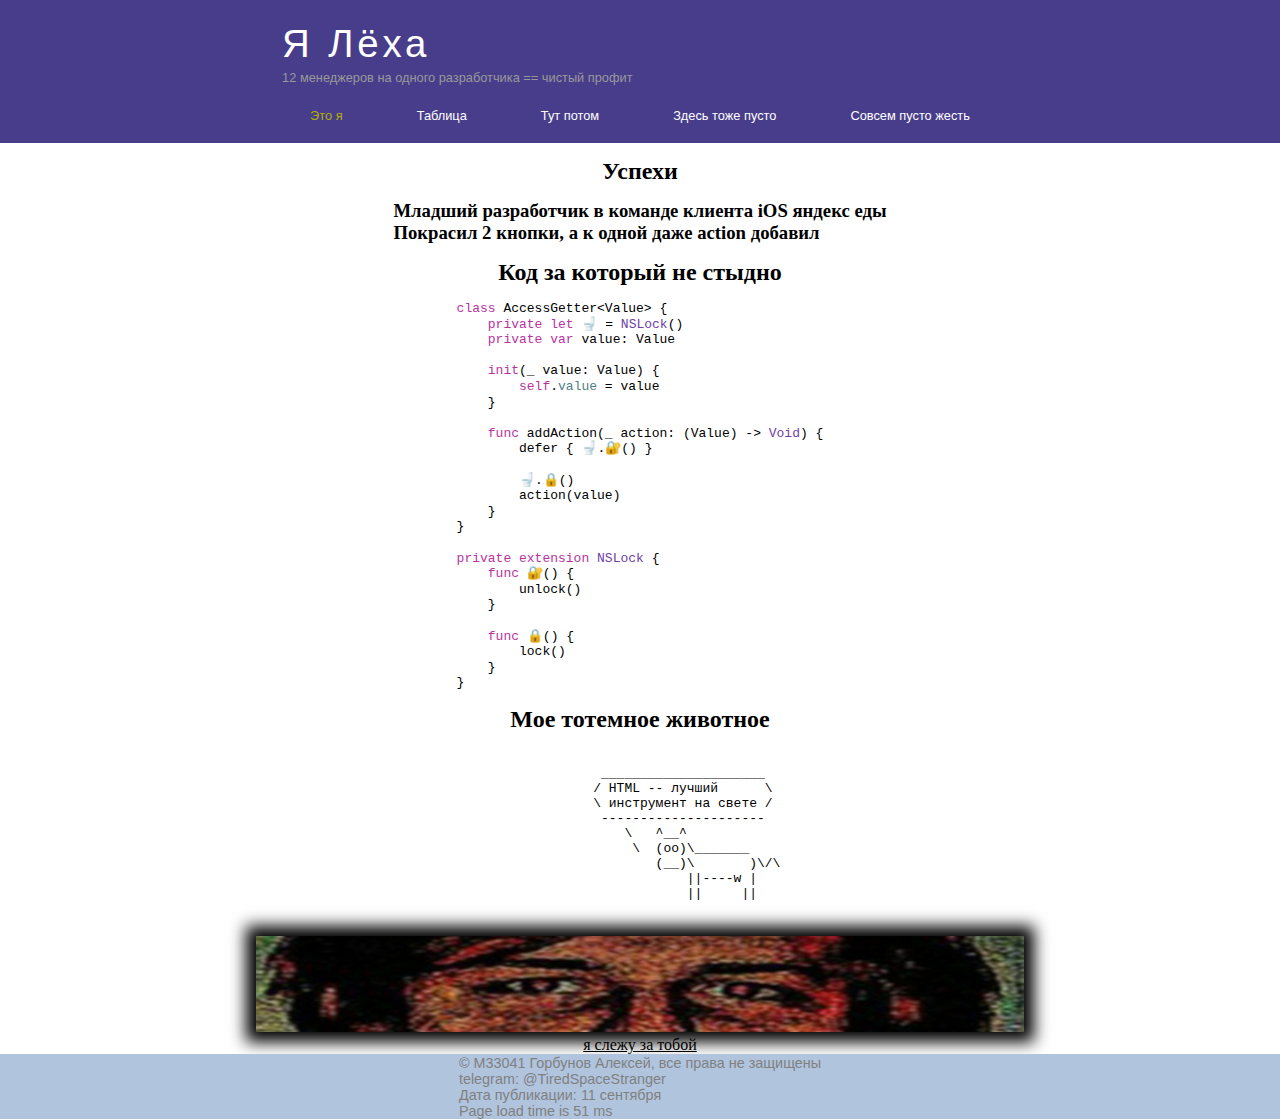
==== index.html @ ac3ec805 "таблица" ====
<!DOCTYPE html>
<html lang="ru">

<head>
    <meta charset="UTF-8">
    <meta name="viewport" content="width=device-width, initial-scale=1.0">
    <meta http-equiv="X-UA-Compatible" content="ie=edge">
    <title>Лёха</title>
    <meta name="descriprion" content="Это про меня страница смотрите">
    <meta name="keywords" content="Лёха, Горбунов, Алексей, M33041, код, успехи, олень, поставьте, сто, баллов">
    <link rel="stylesheet" href="Lab1/assets/css/menubar.css">
    <link rel="stylesheet" href="Lab1/assets/css/mainstyle.css">
    <script src="https://ajax.googleapis.com/ajax/libs/jquery/2.2.0/jquery.min.js"></script>
    <script src="Lab2\assets\scripts\script.js"></script>
</head>

<body onload="start(document.forms[0])" onunload="cleartids()">

    <header>
        <div class="logo_text">
            <h1><a href="#">Я Лёха</a></h1>
            <h2><sup>12 менеджеров на одного разработчика == чистый профит</sup></h2>
        </div>

        <ul class="menu">
            <li id="li1"><a type="menuPoint" name="index" href="index.html">Это я</a></li>
            <li id="li2"><a type="menuPoint" name="content2" href="Lab2/content2.html">Таблица</a></li>
            <li id="li3"><a type="menuPoint" href="#">Тут потом</a></li>
            <li id="li4"><a type="menuPoint" href="#">Здесь тоже пусто</a></li>
            <li id="li5"><a type="menuPoint" href="#">Совсем пусто жесть</a></li>
        </ul>

    </header>

    <div class="wrapper">

        <aside>
            Это пространство я<br>
            когда-нибудь реализую
        </aside>


        <div class="main">

            <h2>Успехи</h2>

            <div class="success">
                <h3>
                    <ul>
                        <li>
                            <p>Младший разработчик в команде клиента iOS яндекс еды</p>
                        </li>
                        <li>
                            <p>Покрасил 2 кнопки, а к одной даже action добавил</p>
                        </li>
                    </ul>
                </h3>
            </div>

            <h2>Код за который не стыдно</h2>
            
            <pre class="swift" style="font-family:monospace;"><ol><li style="font-weight: normal; vertical-align:top;"><div style="font: normal normal 1em/1.2em monospace; margin:0; padding:0; background:none; vertical-align:top;"><span style="color: #B833A1;">class</span> AccessGetter<span style="color: black;">&lt;</span>Value<span style="color: black;">&gt;</span> <span style="color: black;">&#123;</span></div></li><li style="font-weight: normal; vertical-align:top;"><div style="font: normal normal 1em/1.2em monospace; margin:0; padding:0; background:none; vertical-align:top;">    <span style="color: #B833A1;">private</span> <span style="color: #B833A1;">let</span> 🚽 = <span style="color: #6F41A7;">NSLock</span><span style="color: black;">&#40;</span><span style="color: black;">&#41;</span></div></li><li style="font-weight: normal; vertical-align:top;"><div style="font: normal normal 1em/1.2em monospace; margin:0; padding:0; background:none; vertical-align:top;">    <span style="color: #B833A1;">private</span> <span style="color: #B833A1;">var</span> value<span style="color: black;">:</span> Value</div></li><li style="font-weight: normal; vertical-align:top;"><div style="font: normal normal 1em/1.2em monospace; margin:0; padding:0; background:none; vertical-align:top;">&nbsp;</div></li><li style="font-weight: bold; vertical-align:top;"><div style="font: normal normal 1em/1.2em monospace; margin:0; padding:0; background:none; vertical-align:top;">    <span style="color: #B833A1;">init</span><span style="color: black;">&#40;</span>_ value<span style="color: black;">:</span> Value<span style="color: black;">&#41;</span> <span style="color: black;">&#123;</span></div></li><li style="font-weight: normal; vertical-align:top;"><div style="font: normal normal 1em/1.2em monospace; margin:0; padding:0; background:none; vertical-align:top;">        <span style="color: #B833A1;">self</span>.<span style="color: #508187;">value</span> = value</div></li><li style="font-weight: normal; vertical-align:top;"><div style="font: normal normal 1em/1.2em monospace; margin:0; padding:0; background:none; vertical-align:top;">    <span style="color: black;">&#125;</span></div></li><li style="font-weight: normal; vertical-align:top;"><div style="font: normal normal 1em/1.2em monospace; margin:0; padding:0; background:none; vertical-align:top;">&nbsp;</div></li><li style="font-weight: normal; vertical-align:top;"><div style="font: normal normal 1em/1.2em monospace; margin:0; padding:0; background:none; vertical-align:top;">    <span style="color: #B833A1;">func</span> addAction<span style="color: black;">&#40;</span>_ action<span style="color: black;">:</span> <span style="color: black;">&#40;</span>Value<span style="color: black;">&#41;</span> <span style="color: black;">-&gt;</span> <span style="color: #6F41A7;">Void</span><span style="color: black;">&#41;</span> <span style="color: black;">&#123;</span></div></li><li style="font-weight: bold; vertical-align:top;"><div style="font: normal normal 1em/1.2em monospace; margin:0; padding:0; background:none; vertical-align:top;">        defer <span style="color: black;">&#123;</span> 🚽.🔐<span style="color: black;">&#40;</span><span style="color: black;">&#41;</span> <span style="color: black;">&#125;</span></div></li><li style="font-weight: normal; vertical-align:top;"><div style="font: normal normal 1em/1.2em monospace; margin:0; padding:0; background:none; vertical-align:top;">&nbsp;</div></li><li style="font-weight: normal; vertical-align:top;"><div style="font: normal normal 1em/1.2em monospace; margin:0; padding:0; background:none; vertical-align:top;">        🚽.🔒<span style="color: black;">&#40;</span><span style="color: black;">&#41;</span></div></li><li style="font-weight: normal; vertical-align:top;"><div style="font: normal normal 1em/1.2em monospace; margin:0; padding:0; background:none; vertical-align:top;">        action<span style="color: black;">&#40;</span>value<span style="color: black;">&#41;</span></div></li><li style="font-weight: normal; vertical-align:top;"><div style="font: normal normal 1em/1.2em monospace; margin:0; padding:0; background:none; vertical-align:top;">    <span style="color: black;">&#125;</span></div></li><li style="font-weight: bold; vertical-align:top;"><div style="font: normal normal 1em/1.2em monospace; margin:0; padding:0; background:none; vertical-align:top;"><span style="color: black;">&#125;</span></div></li><li style="font-weight: normal; vertical-align:top;"><div style="font: normal normal 1em/1.2em monospace; margin:0; padding:0; background:none; vertical-align:top;">&nbsp;</div></li><li style="font-weight: normal; vertical-align:top;"><div style="font: normal normal 1em/1.2em monospace; margin:0; padding:0; background:none; vertical-align:top;"><span style="color: #B833A1;">private</span> <span style="color: #B833A1;">extension</span> <span style="color: #6F41A7;">NSLock</span> <span style="color: black;">&#123;</span></div></li><li style="font-weight: normal; vertical-align:top;"><div style="font: normal normal 1em/1.2em monospace; margin:0; padding:0; background:none; vertical-align:top;">    <span style="color: #B833A1;">func</span> 🔐<span style="color: black;">&#40;</span><span style="color: black;">&#41;</span> <span style="color: black;">&#123;</span></div></li><li style="font-weight: normal; vertical-align:top;"><div style="font: normal normal 1em/1.2em monospace; margin:0; padding:0; background:none; vertical-align:top;">        unlock<span style="color: black;">&#40;</span><span style="color: black;">&#41;</span></div></li><li style="font-weight: bold; vertical-align:top;"><div style="font: normal normal 1em/1.2em monospace; margin:0; padding:0; background:none; vertical-align:top;">    <span style="color: black;">&#125;</span></div></li><li style="font-weight: normal; vertical-align:top;"><div style="font: normal normal 1em/1.2em monospace; margin:0; padding:0; background:none; vertical-align:top;">&nbsp;</div></li><li style="font-weight: normal; vertical-align:top;"><div style="font: normal normal 1em/1.2em monospace; margin:0; padding:0; background:none; vertical-align:top;">    <span style="color: #B833A1;">func</span> 🔒<span style="color: black;">&#40;</span><span style="color: black;">&#41;</span> <span style="color: black;">&#123;</span></div></li><li style="font-weight: normal; vertical-align:top;"><div style="font: normal normal 1em/1.2em monospace; margin:0; padding:0; background:none; vertical-align:top;">        lock<span style="color: black;">&#40;</span><span style="color: black;">&#41;</span></div></li><li style="font-weight: normal; vertical-align:top;"><div style="font: normal normal 1em/1.2em monospace; margin:0; padding:0; background:none; vertical-align:top;">    <span style="color: black;">&#125;</span></div></li><li style="font-weight: bold; vertical-align:top;"><div style="font: normal normal 1em/1.2em monospace; margin:0; padding:0; background:none; vertical-align:top;"><span style="color: black;">&#125;</span></div></li></ol>
            </pre>
            
            <h2>Мое тотемное животное</h2><br>

            <pre class="animal">             _____________________
            / HTML -- лучший      \
            \ инструмент на свете /
             ---------------------
                \   ^__^
                 \  (oo)\_______
                    (__)\       )\/\
                        ||----w |
                        ||     ||
            </pre>

            
            <div class="icu">
                <a href="1x.bet"><img src="Lab1\assets\imgs\M--svXdOXqc.jpg"></src></a>
                <p>я слежу за тобой</p>
            </div>

        </div>

        <aside>
            <div class="verticale-wrapper">
                <div class="element"><a href="1x.bet"><img src="Lab1/assets/imgs/Screenshot_1.jpg"></src></a></div>
                <div class="element"><a href="1x.bet"><img src="Lab1/assets/imgs/Screenshot_2.jpg"></src></a></div>
                <div class="element"><a href="1x.bet"><img src="Lab1/assets/imgs/Screenshot_3.jpg"></src></a></div>
                <div class="element"><a href="1x.bet"><img src="Lab1/assets/imgs/Screenshot_4.jpg"></src></a></div>
            </div>
        </aside>
    </div>

    <footer> 
        <p>&copy M33041 Горбунов Алексей, все права не защищены</p>
        <p>telegram: @TiredSpaceStranger</p>
        <p>Дата публикации: <time pubdate datetime="2001-09-11"></time>11 сентября</p>   
    </footer>

    <script src="Lab2\assets\scripts\menu.js"></script>
</body>

</html>
---- Lab1/assets/css/menubar.css ----
/* + footer */

* {
    margin: 0;
    padding: 0;
}

header {
    display: grid;
    justify-content: space-evenly;
    background-color: darkslateblue;
    font-size: 0.8em;
    padding-bottom: 15px;
}

header, .menubar, footer {
    margin-right: auto;
}

.logo_text h1, .logo_text h2 {
    font: normal 300% 'century gothic', arial, sans-serif;
    margin: 0 0 0 9px;
}

.logo_text h1, .logo_text h1 a  {
    padding: 22px 0 0 0;
    color:  white;
    letter-spacing: 0.1em;
    text-decoration: none;
}

 .logo_text h1 a:hover {
    padding: 22px 0 0 0;
    color:  #FF0;
    letter-spacing: 0.101em;
    text-decoration: none;
}

.logo_text h2 {
    font-size: 1.2em;
    padding: 4px 0 0 0;
    color: #999;
}

.menu {
    padding-top: 15px;
}

ul.menu li {
    float: left;
    padding: 0 0 0 9px;
    list-style: none;
    margin: 1px 2px 0 0;
}

ul.menu li a {
    font: normal 100% 'trebuchet ms', sans-serif;
    display: block;
    padding: 0px 35px 5px 28px;
    color: #fff;
    text-decoration: none;
}

ul.menu li.selected a {
    color: #aeb002;
    text-decoration: none;
}

ul.menu li a:hover {
    color: #e4ec04;
}

/* ===============================footer is here =============================*/

footer {
    display: grid;
    justify-content: space-evenly;
    position: absolute;
    padding: 1px 0 0 0;
    background-color: LightSteelBlue;
    width: 100%;
    font: normal 100% 'century gothic', arial, sans-serif;
    color: grey;
    font-size: 0.9em;
    font-weight: 400;
}
---- Lab1/assets/css/mainstyle.css ----
* {
    margin: 0;
    padding: 0;
}

.main {
    text-align: center;
    justify-content: center;
    background-color: inherit;
    height: auto;
    font-size: 1em;
    margin-inline: auto;
}

.main h2,
.code_header,
.success_header,
.animal_header {
    padding-top: 15px;
    padding-bottom: 15px;
}

.swift,
.success,
.animal {
    display: flex;
    justify-content: center;
    text-align: left;
}

.space {
    white-space: pre-wrap;
}

.wrapper {
    width: 100%;
    display: flex;
    flex-direction: row;
}

.main {
    flex: 0 0 60%;
}

aside {
    height: auto;
    scrollbar-width: none;
    flex: 0 0 20%;
    background-color: aquamarine;
    word-break: break-all;
}
@media screen and (max-width: 1400px) {
    aside { display: none }
    main { 
        flex: 1 1 100%;
        background-color: aqua;
    }
  }

.verticale-wrapper {
    display: flex;
    flex-direction: column;
    max-height: 60em;
    overflow: auto;
}
.verticale-wrapper::-webkit-scrollbar {
    display: none;
}

.element {
    margin: 5px 10px 0 5px;
}

img {
    max-width: 100%;
    max-height: 100%;
}

.icu {
    margin: 20px 0 0 0;
}

.icu a img {
    box-shadow: 0px 0px 15px 10px #000;
}

.icu p{
    text-align: center;
    text-decoration: underline;
}

li {
    list-style-type: none;
}
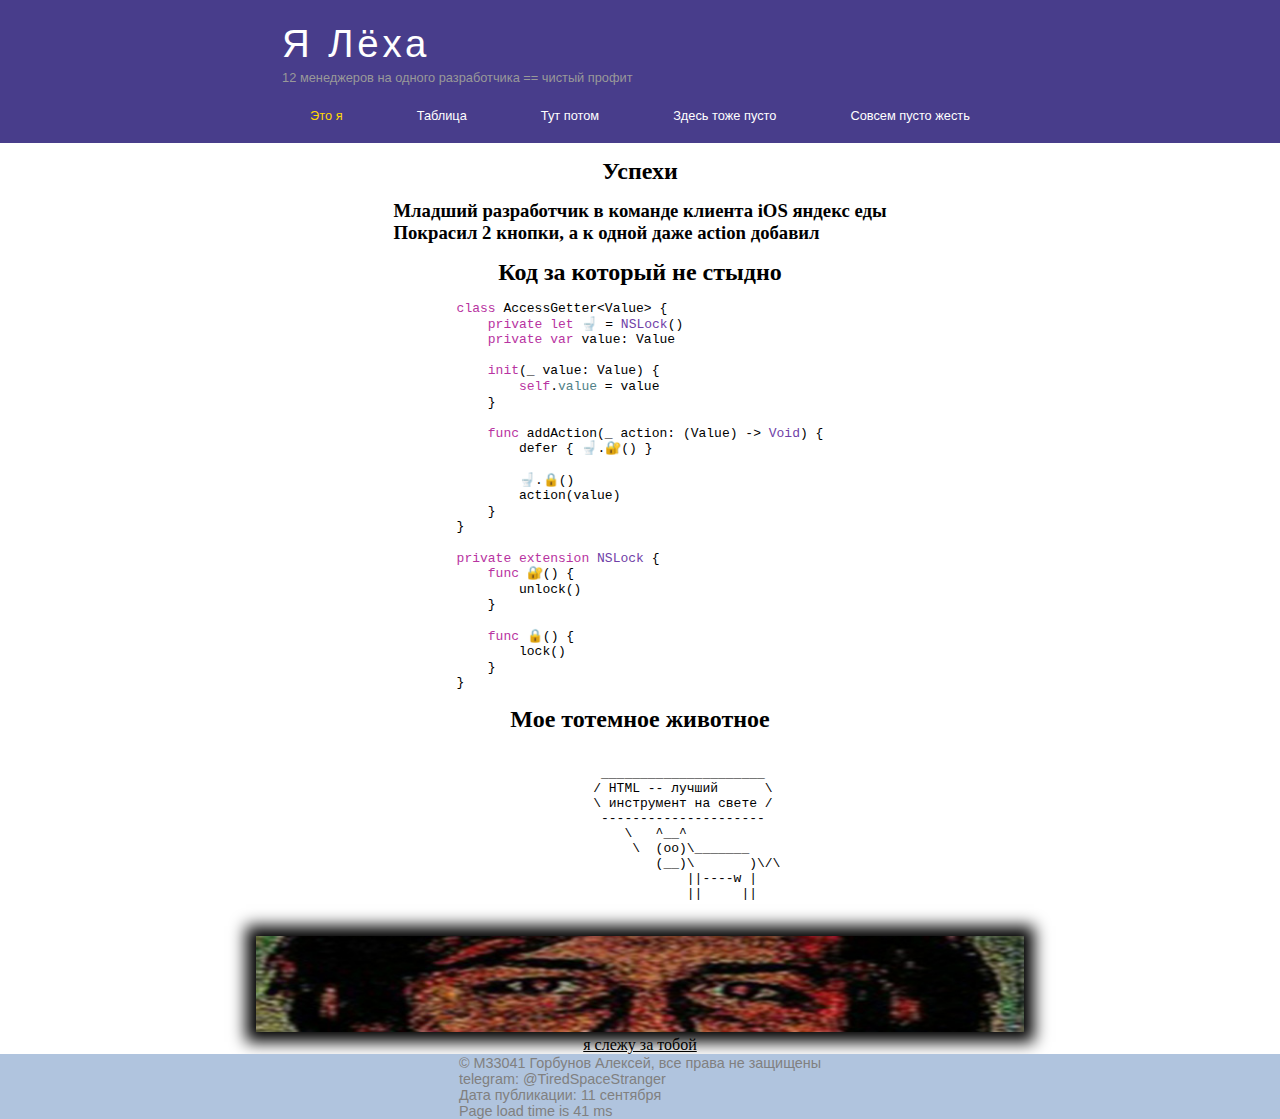
==== commit 623f4c40: "js рефакт + меню как у лехи даже лучше" ====
--- a/index.html
+++ b/index.html
@@ -25,9 +25,9 @@
         <ul class="menu">
             <li id="li1"><a type="menuPoint" name="index" href="index.html">Это я</a></li>
             <li id="li2"><a type="menuPoint" name="content2" href="Lab2/content2.html">Таблица</a></li>
-            <li id="li3"><a type="menuPoint" href="#">Тут потом</a></li>
-            <li id="li4"><a type="menuPoint" href="#">Здесь тоже пусто</a></li>
-            <li id="li5"><a type="menuPoint" href="#">Совсем пусто жесть</a></li>
+            <li id="li3"><a type="menuPoint" name="3menu" href="#">Тут потом</a></li>
+            <li id="li4"><a type="menuPoint" name="4menu" href="#">Здесь тоже пусто</a></li>
+            <li id="li5"><a type="menuPoint" name="5menu" href="#">Совсем пусто жесть</a></li>
         </ul>
 
     </header>
--- a/Lab1/assets/css/menubar.css
+++ b/Lab1/assets/css/menubar.css
@@ -61,15 +61,6 @@
     text-decoration: none;
 }
 
-ul.menu li.selected a {
-    color: #aeb002;
-    text-decoration: none;
-}
-
-ul.menu li a:hover {
-    color: #e4ec04;
-}
-
 /* ===============================footer is here =============================*/
 
 footer {
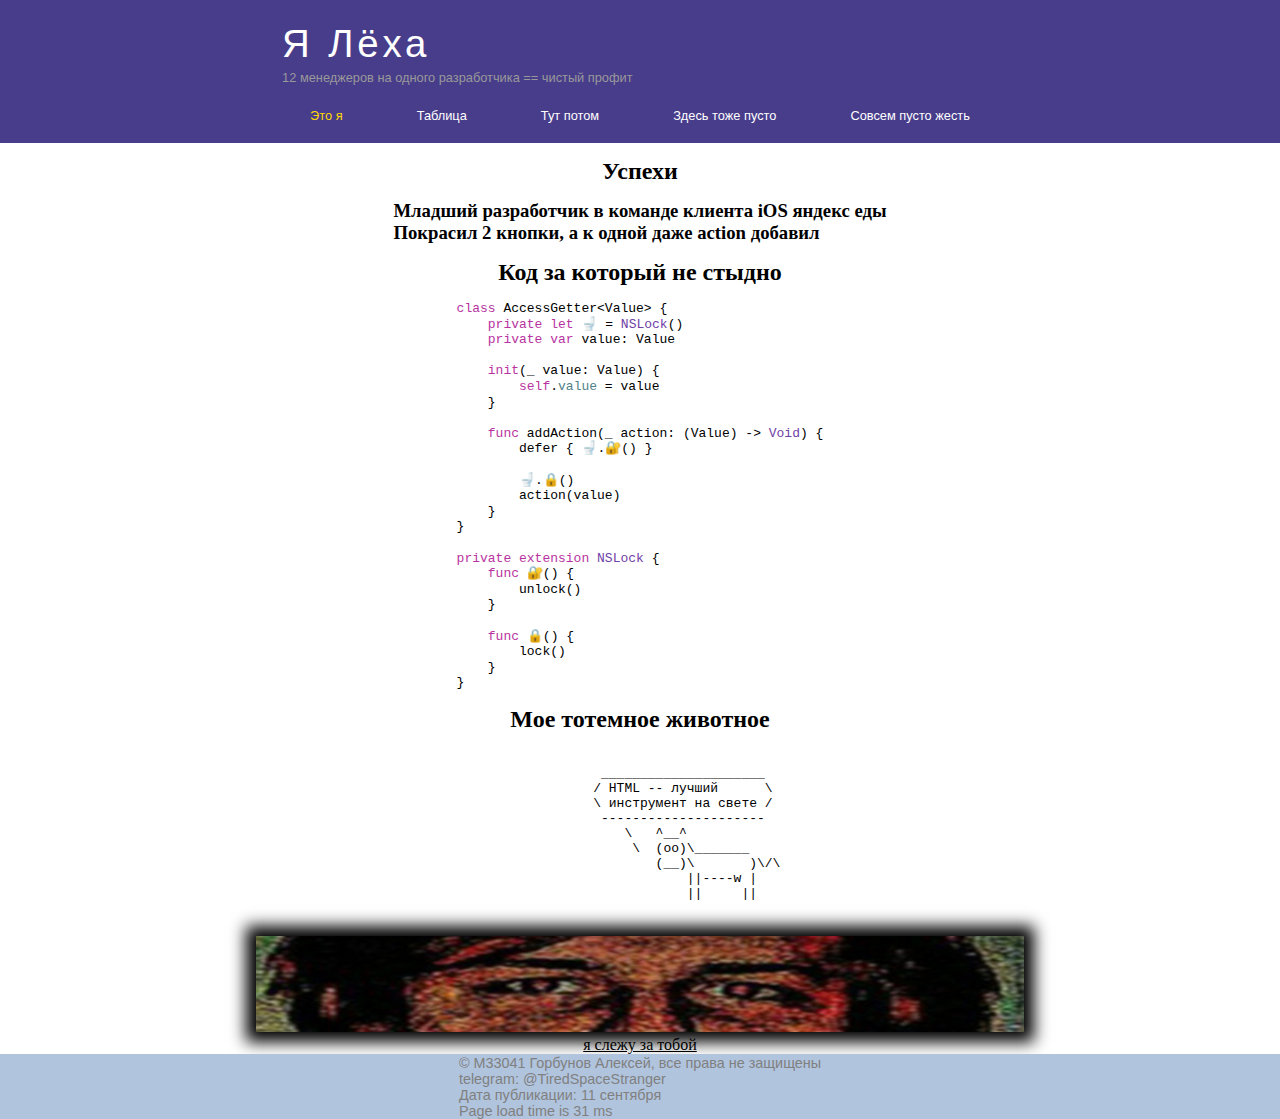
==== commit 49751fae: "поправил время в title, удалил ссылку на json" ====
--- a/index.html
+++ b/index.html
@@ -10,7 +10,6 @@
     <meta name="keywords" content="Лёха, Горбунов, Алексей, M33041, код, успехи, олень, поставьте, сто, баллов">
     <link rel="stylesheet" href="Lab1/assets/css/menubar.css">
     <link rel="stylesheet" href="Lab1/assets/css/mainstyle.css">
-    <script src="https://ajax.googleapis.com/ajax/libs/jquery/2.2.0/jquery.min.js"></script>
     <script src="Lab2\assets\scripts\script.js"></script>
 </head>
 
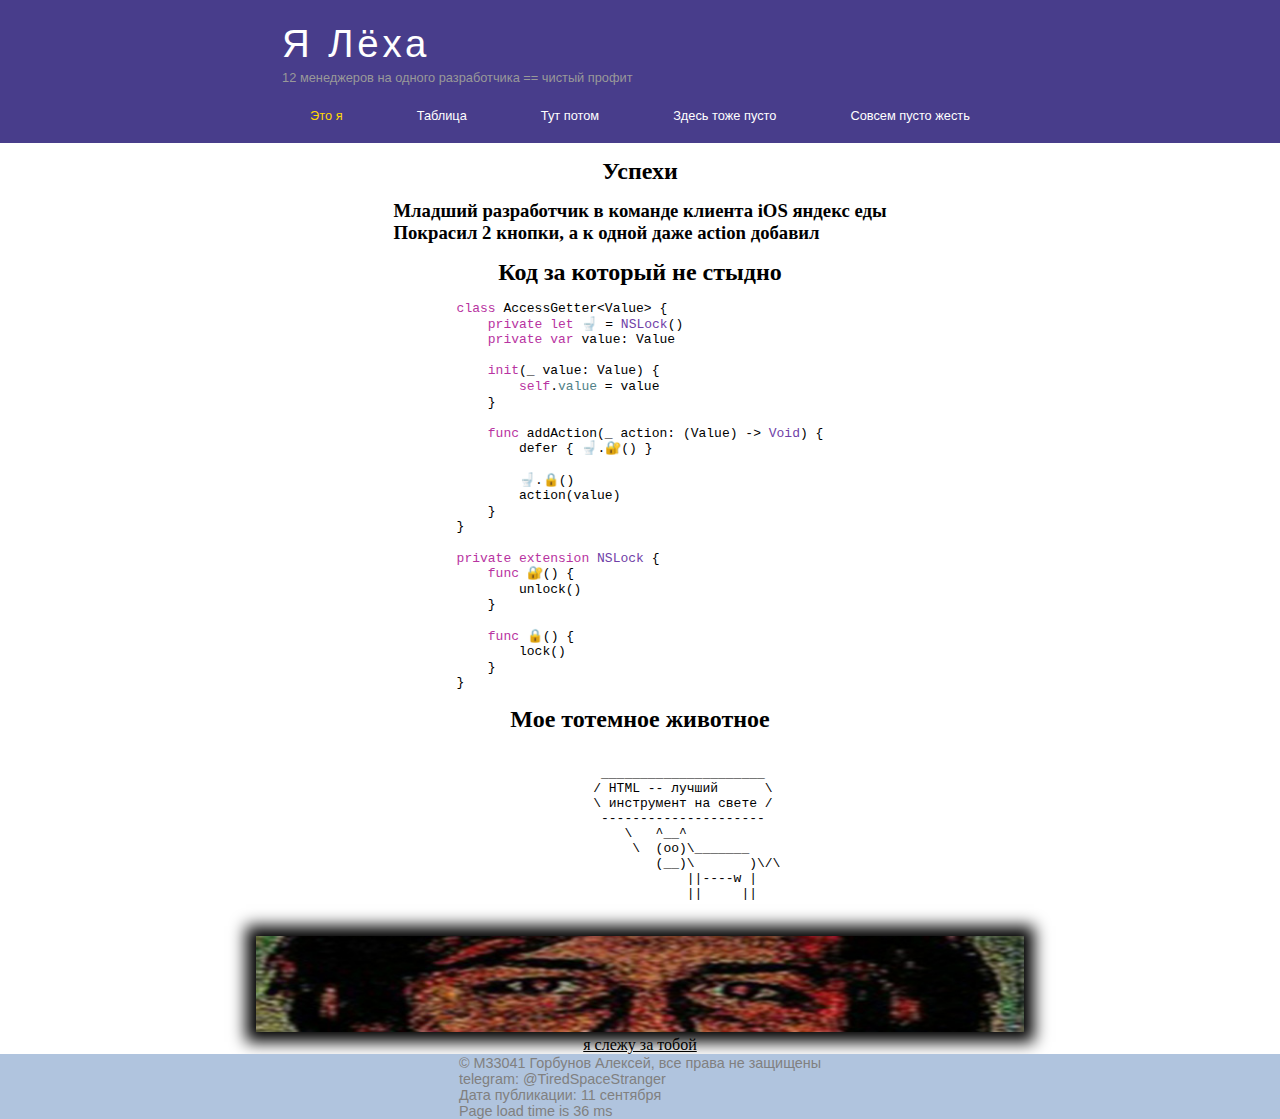
==== commit e6e0267b: "пятая лаба без LocalStorage" ====
--- a/index.html
+++ b/index.html
@@ -13,7 +13,7 @@
     <script src="Lab2\assets\scripts\script.js"></script>
 </head>
 
-<body onload="start(document.forms[0])" onunload="cleartids()">
+<body onunload="cleartids()">
 
     <header>
         <div class="logo_text">
@@ -24,7 +24,7 @@
         <ul class="menu">
             <li id="li1"><a type="menuPoint" name="index" href="index.html">Это я</a></li>
             <li id="li2"><a type="menuPoint" name="content2" href="Lab2/content2.html">Таблица</a></li>
-            <li id="li3"><a type="menuPoint" name="3menu" href="#">Тут потом</a></li>
+            <li id="li3"><a type="menuPoint" name="interactiveList" href="Lab5/interactiveList.html">Тут потом</a></li>
             <li id="li4"><a type="menuPoint" name="4menu" href="#">Здесь тоже пусто</a></li>
             <li id="li5"><a type="menuPoint" name="5menu" href="#">Совсем пусто жесть</a></li>
         </ul>
--- a/Lab1/assets/css/mainstyle.css
+++ b/Lab1/assets/css/mainstyle.css
@@ -6,7 +6,6 @@
 .main {
     text-align: center;
     justify-content: center;
-    background-color: inherit;
     height: auto;
     font-size: 1em;
     margin-inline: auto;
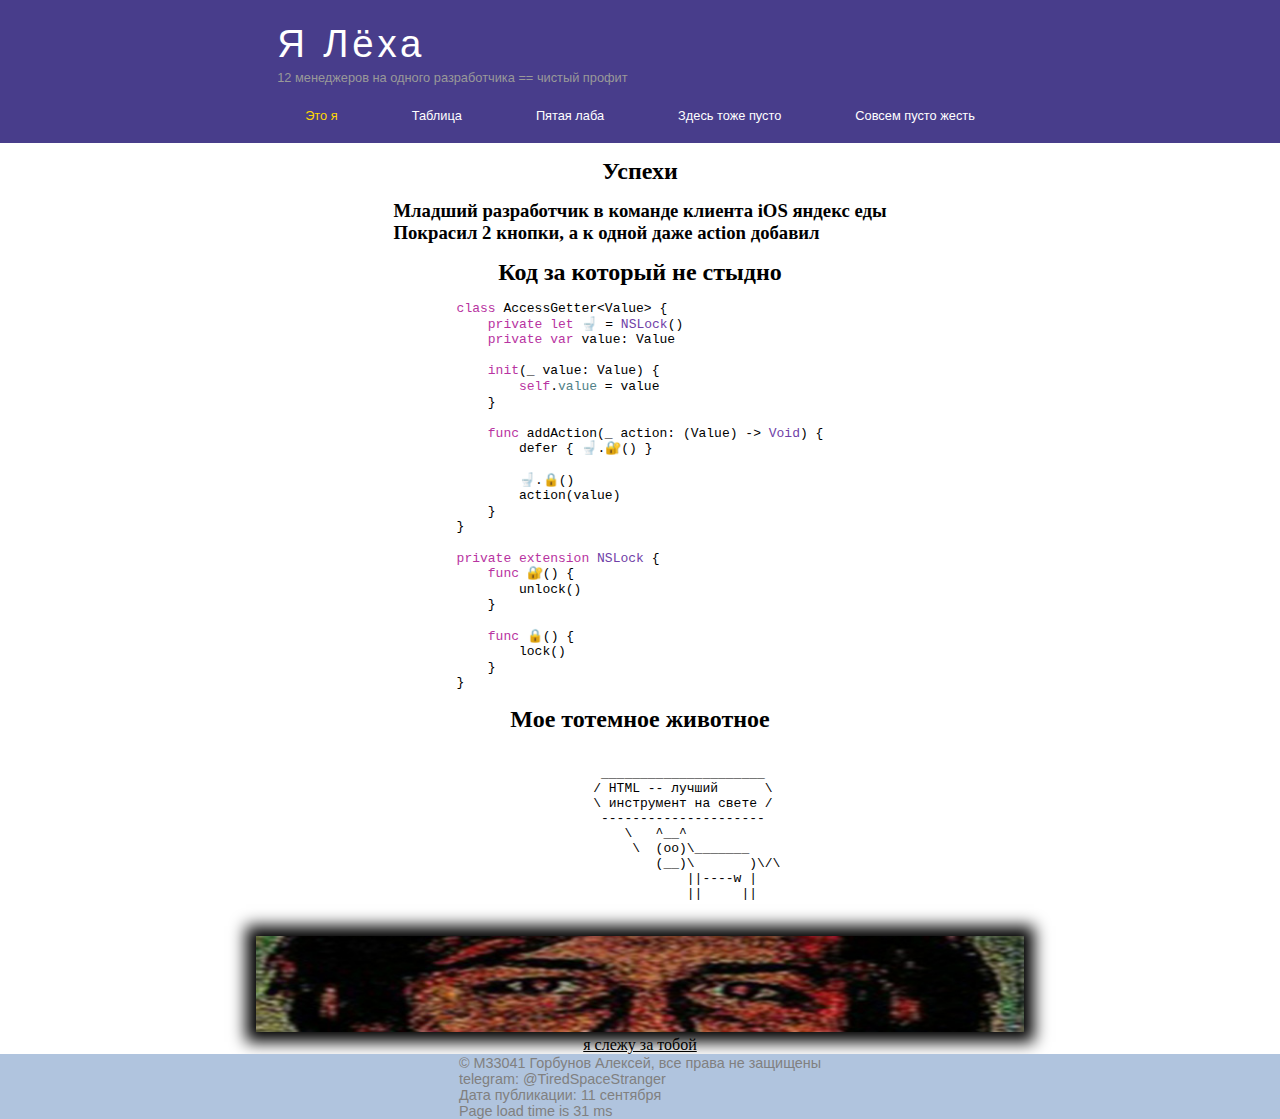
==== commit 49ce75f8: "в меню название третьего пункта поправил" ====
--- a/index.html
+++ b/index.html
@@ -24,7 +24,7 @@
         <ul class="menu">
             <li id="li1"><a type="menuPoint" name="index" href="index.html">Это я</a></li>
             <li id="li2"><a type="menuPoint" name="content2" href="Lab2/content2.html">Таблица</a></li>
-            <li id="li3"><a type="menuPoint" name="interactiveList" href="Lab5/interactiveList.html">Тут потом</a></li>
+            <li id="li3"><a type="menuPoint" name="interactiveList" href="Lab5/interactiveList.html">Пятая лаба</a></li>
             <li id="li4"><a type="menuPoint" name="4menu" href="#">Здесь тоже пусто</a></li>
             <li id="li5"><a type="menuPoint" name="5menu" href="#">Совсем пусто жесть</a></li>
         </ul>
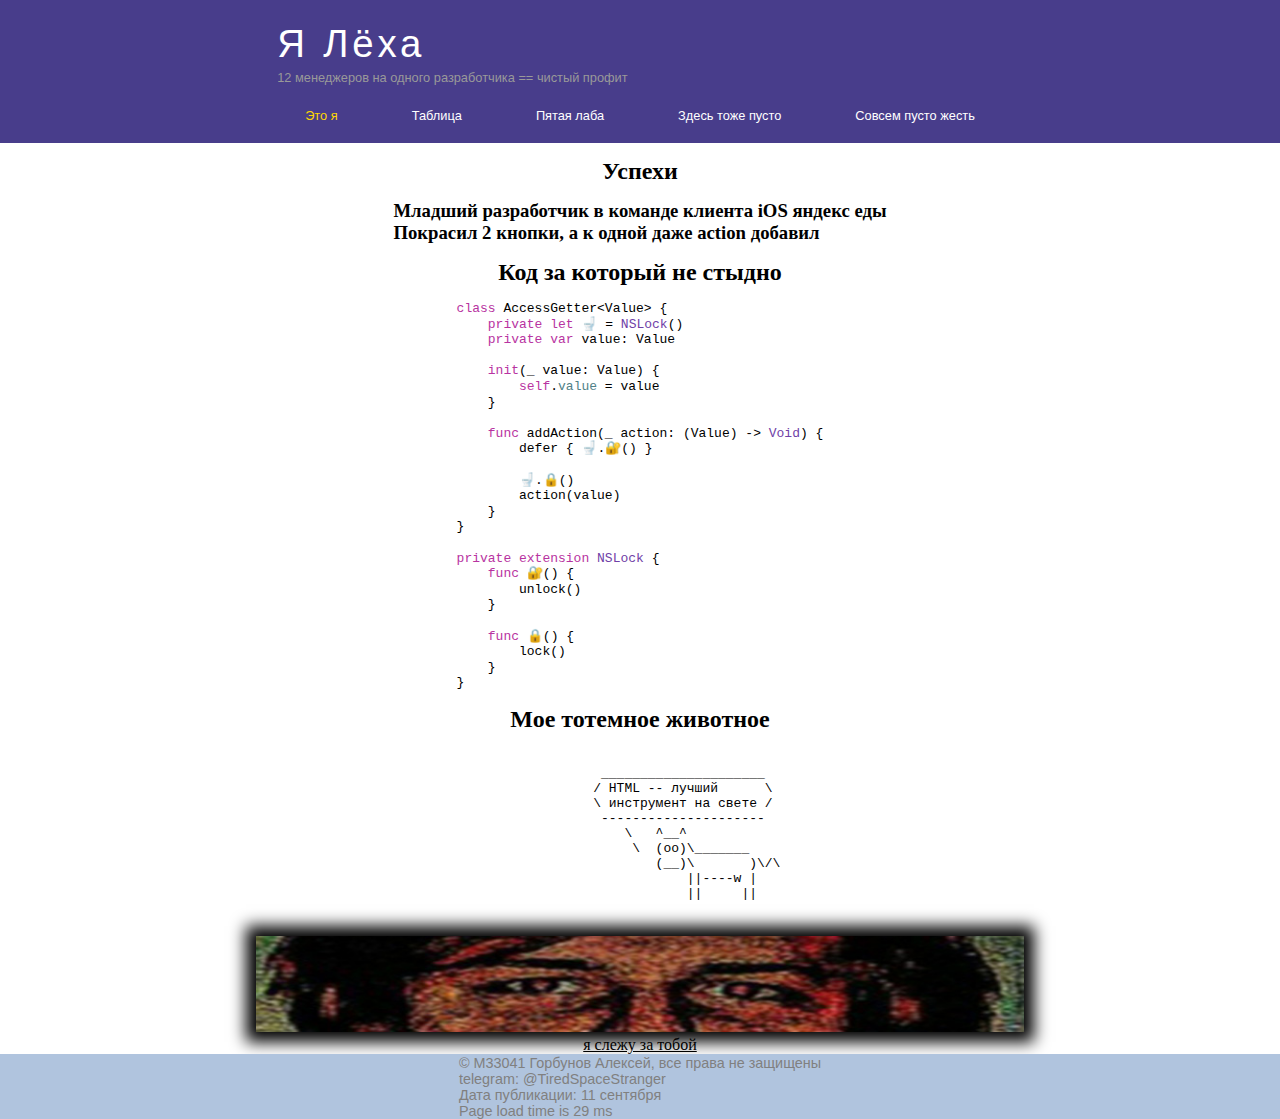
==== commit 6d09e738: "ссылки на рекламе теперь работают" ====
--- a/index.html
+++ b/index.html
@@ -84,10 +84,10 @@
 
         <aside>
             <div class="verticale-wrapper">
-                <div class="element"><a href="1x.bet"><img src="Lab1/assets/imgs/Screenshot_1.jpg"></src></a></div>
-                <div class="element"><a href="1x.bet"><img src="Lab1/assets/imgs/Screenshot_2.jpg"></src></a></div>
-                <div class="element"><a href="1x.bet"><img src="Lab1/assets/imgs/Screenshot_3.jpg"></src></a></div>
-                <div class="element"><a href="1x.bet"><img src="Lab1/assets/imgs/Screenshot_4.jpg"></src></a></div>
+                <div class="element"><a href="https://yandex.ru/promo/direct/main-back/registration-2?utm_term=%D1%80%D0%B5%D0%BA%D0%BB%D0%B0%D0%BC%D0%B0&matchtype=b&utm_source=google_search&utm_medium=cpc&utm_campaign=[18.02][google_search][Reklama][Ru][cpc][desktop]&gclid=Cj0KCQiAzMGNBhCyARIsANpUkzNMwZKkLzjErfCgv1HRdk9zLk46jUAY3M46uDh15ZlDPg8sXRZAs4kaApHMEALw_wcB"><img src="Lab1/assets/imgs/Screenshot_1.jpg"></src></a></div>
+                <div class="element"><a href="https://yandex.ru/promo/direct/main-back/registration-2?utm_term=%D1%80%D0%B5%D0%BA%D0%BB%D0%B0%D0%BC%D0%B0&matchtype=b&utm_source=google_search&utm_medium=cpc&utm_campaign=[18.02][google_search][Reklama][Ru][cpc][desktop]&gclid=Cj0KCQiAzMGNBhCyARIsANpUkzNMwZKkLzjErfCgv1HRdk9zLk46jUAY3M46uDh15ZlDPg8sXRZAs4kaApHMEALw_wcB"><img src="Lab1/assets/imgs/Screenshot_2.jpg"></src></a></div>
+                <div class="element"><a href="https://yandex.ru/promo/direct/main-back/registration-2?utm_term=%D1%80%D0%B5%D0%BA%D0%BB%D0%B0%D0%BC%D0%B0&matchtype=b&utm_source=google_search&utm_medium=cpc&utm_campaign=[18.02][google_search][Reklama][Ru][cpc][desktop]&gclid=Cj0KCQiAzMGNBhCyARIsANpUkzNMwZKkLzjErfCgv1HRdk9zLk46jUAY3M46uDh15ZlDPg8sXRZAs4kaApHMEALw_wcB"><img src="Lab1/assets/imgs/Screenshot_3.jpg"></src></a></div>
+                <div class="element"><a href="https://yandex.ru/promo/direct/main-back/registration-2?utm_term=%D1%80%D0%B5%D0%BA%D0%BB%D0%B0%D0%BC%D0%B0&matchtype=b&utm_source=google_search&utm_medium=cpc&utm_campaign=[18.02][google_search][Reklama][Ru][cpc][desktop]&gclid=Cj0KCQiAzMGNBhCyARIsANpUkzNMwZKkLzjErfCgv1HRdk9zLk46jUAY3M46uDh15ZlDPg8sXRZAs4kaApHMEALw_wcB"><img src="Lab1/assets/imgs/Screenshot_4.jpg"></src></a></div>
             </div>
         </aside>
     </div>
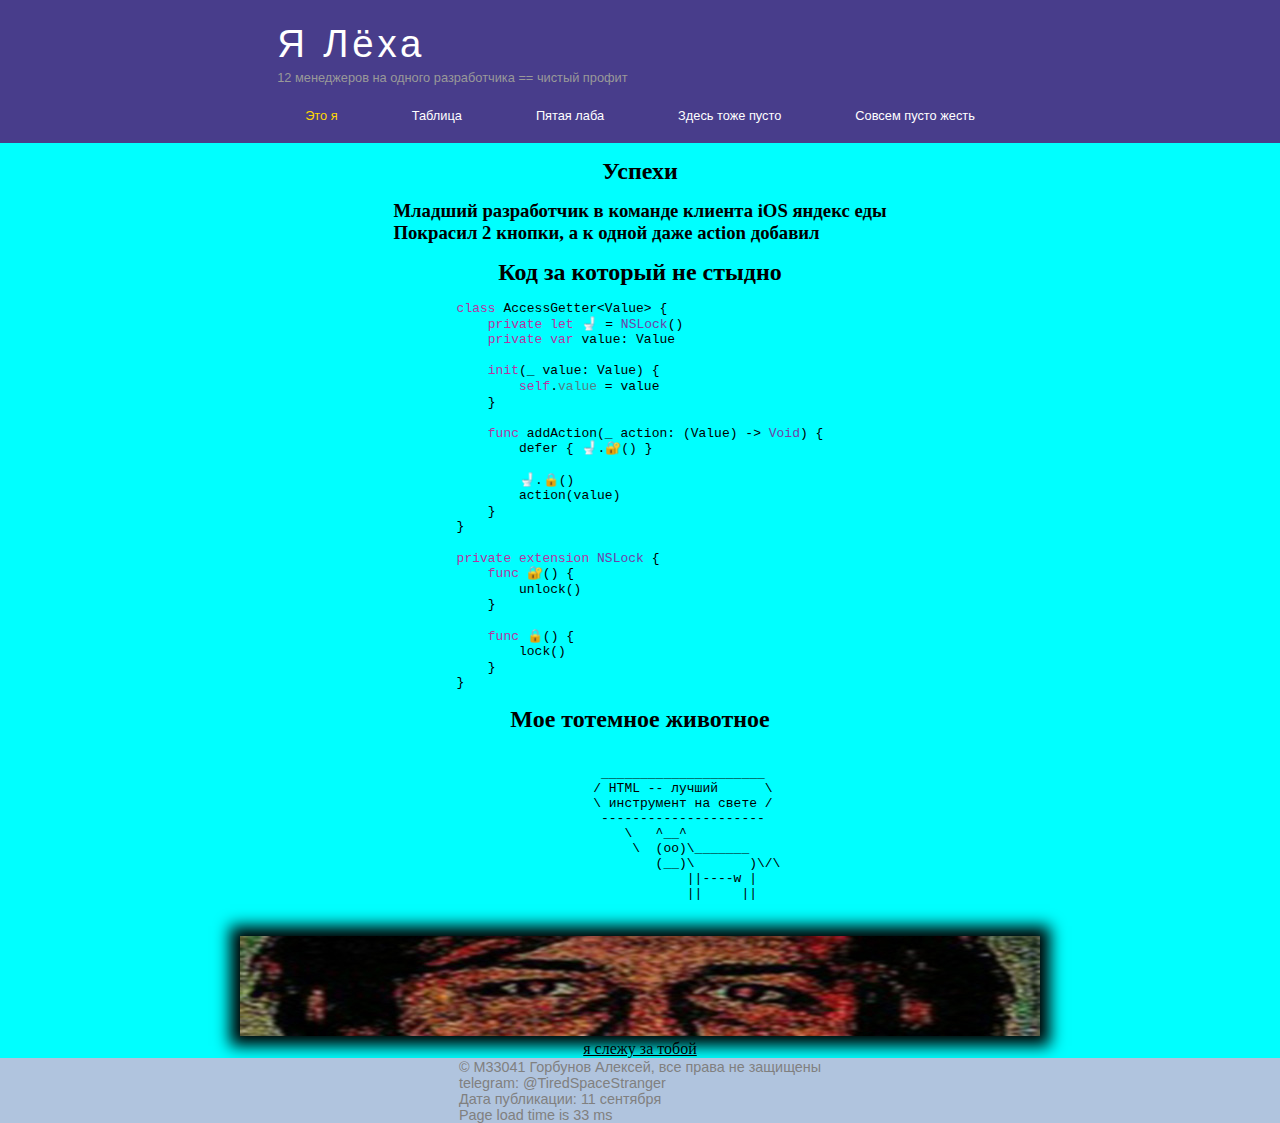
==== commit ea1735a1: "main теперь не div" ====
--- a/index.html
+++ b/index.html
@@ -39,7 +39,7 @@
         </aside>
 
 
-        <div class="main">
+        <main>
 
             <h2>Успехи</h2>
 
@@ -80,7 +80,7 @@
                 <p>я слежу за тобой</p>
             </div>
 
-        </div>
+        </main>
 
         <aside>
             <div class="verticale-wrapper">
--- a/Lab1/assets/css/mainstyle.css
+++ b/Lab1/assets/css/mainstyle.css
@@ -3,7 +3,7 @@
     padding: 0;
 }
 
-.main {
+main {
     text-align: center;
     justify-content: center;
     height: auto;
@@ -11,7 +11,7 @@
     margin-inline: auto;
 }
 
-.main h2,
+main h2,
 .code_header,
 .success_header,
 .animal_header {
@@ -37,7 +37,7 @@
     flex-direction: row;
 }
 
-.main {
+main {
     flex: 0 0 60%;
 }
 
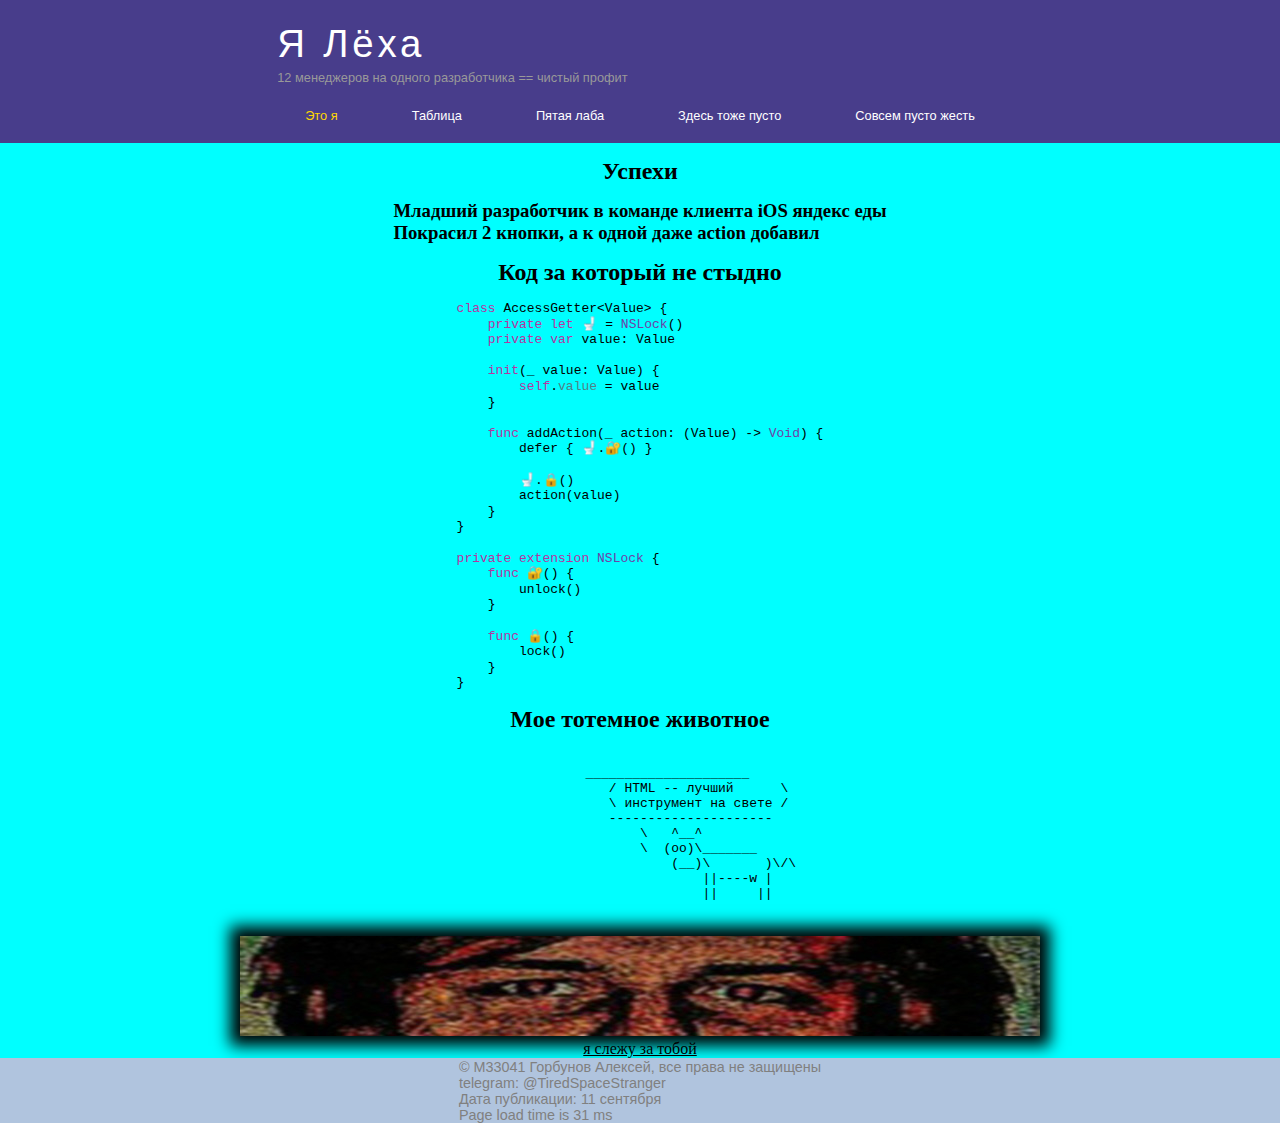
==== commit 5bac53d4: "обернул в index все в секции, стили за это поменял" ====
--- a/index.html
+++ b/index.html
@@ -40,40 +40,41 @@
 
 
         <main>
+            <section>
+                <h2>Успехи</h2>
+                <div class="success">
+                    <h3>
+                        <ul>
+                            <li>
+                                <p>Младший разработчик в команде клиента iOS яндекс еды</p>
+                            </li>
+                            <li>
+                                <p>Покрасил 2 кнопки, а к одной даже action добавил</p>
+                            </li>
+                        </ul>
+                    </h3>
+                </div>
+            </section>
 
-            <h2>Успехи</h2>
-
-            <div class="success">
-                <h3>
-                    <ul>
-                        <li>
-                            <p>Младший разработчик в команде клиента iOS яндекс еды</p>
-                        </li>
-                        <li>
-                            <p>Покрасил 2 кнопки, а к одной даже action добавил</p>
-                        </li>
-                    </ul>
-                </h3>
-            </div>
-
-            <h2>Код за который не стыдно</h2>
+            <section>
+                <h2>Код за который не стыдно</h2>
+                <pre class="swift" style="font-family:monospace;"><ol><li style="font-weight: normal; vertical-align:top;"><div style="font: normal normal 1em/1.2em monospace; margin:0; padding:0; background:none; vertical-align:top;"><span style="color: #B833A1;">class</span> AccessGetter<span style="color: black;">&lt;</span>Value<span style="color: black;">&gt;</span> <span style="color: black;">&#123;</span></div></li><li style="font-weight: normal; vertical-align:top;"><div style="font: normal normal 1em/1.2em monospace; margin:0; padding:0; background:none; vertical-align:top;">    <span style="color: #B833A1;">private</span> <span style="color: #B833A1;">let</span> 🚽 = <span style="color: #6F41A7;">NSLock</span><span style="color: black;">&#40;</span><span style="color: black;">&#41;</span></div></li><li style="font-weight: normal; vertical-align:top;"><div style="font: normal normal 1em/1.2em monospace; margin:0; padding:0; background:none; vertical-align:top;">    <span style="color: #B833A1;">private</span> <span style="color: #B833A1;">var</span> value<span style="color: black;">:</span> Value</div></li><li style="font-weight: normal; vertical-align:top;"><div style="font: normal normal 1em/1.2em monospace; margin:0; padding:0; background:none; vertical-align:top;">&nbsp;</div></li><li style="font-weight: bold; vertical-align:top;"><div style="font: normal normal 1em/1.2em monospace; margin:0; padding:0; background:none; vertical-align:top;">    <span style="color: #B833A1;">init</span><span style="color: black;">&#40;</span>_ value<span style="color: black;">:</span> Value<span style="color: black;">&#41;</span> <span style="color: black;">&#123;</span></div></li><li style="font-weight: normal; vertical-align:top;"><div style="font: normal normal 1em/1.2em monospace; margin:0; padding:0; background:none; vertical-align:top;">        <span style="color: #B833A1;">self</span>.<span style="color: #508187;">value</span> = value</div></li><li style="font-weight: normal; vertical-align:top;"><div style="font: normal normal 1em/1.2em monospace; margin:0; padding:0; background:none; vertical-align:top;">    <span style="color: black;">&#125;</span></div></li><li style="font-weight: normal; vertical-align:top;"><div style="font: normal normal 1em/1.2em monospace; margin:0; padding:0; background:none; vertical-align:top;">&nbsp;</div></li><li style="font-weight: normal; vertical-align:top;"><div style="font: normal normal 1em/1.2em monospace; margin:0; padding:0; background:none; vertical-align:top;">    <span style="color: #B833A1;">func</span> addAction<span style="color: black;">&#40;</span>_ action<span style="color: black;">:</span> <span style="color: black;">&#40;</span>Value<span style="color: black;">&#41;</span> <span style="color: black;">-&gt;</span> <span style="color: #6F41A7;">Void</span><span style="color: black;">&#41;</span> <span style="color: black;">&#123;</span></div></li><li style="font-weight: bold; vertical-align:top;"><div style="font: normal normal 1em/1.2em monospace; margin:0; padding:0; background:none; vertical-align:top;">        defer <span style="color: black;">&#123;</span> 🚽.🔐<span style="color: black;">&#40;</span><span style="color: black;">&#41;</span> <span style="color: black;">&#125;</span></div></li><li style="font-weight: normal; vertical-align:top;"><div style="font: normal normal 1em/1.2em monospace; margin:0; padding:0; background:none; vertical-align:top;">&nbsp;</div></li><li style="font-weight: normal; vertical-align:top;"><div style="font: normal normal 1em/1.2em monospace; margin:0; padding:0; background:none; vertical-align:top;">        🚽.🔒<span style="color: black;">&#40;</span><span style="color: black;">&#41;</span></div></li><li style="font-weight: normal; vertical-align:top;"><div style="font: normal normal 1em/1.2em monospace; margin:0; padding:0; background:none; vertical-align:top;">        action<span style="color: black;">&#40;</span>value<span style="color: black;">&#41;</span></div></li><li style="font-weight: normal; vertical-align:top;"><div style="font: normal normal 1em/1.2em monospace; margin:0; padding:0; background:none; vertical-align:top;">    <span style="color: black;">&#125;</span></div></li><li style="font-weight: bold; vertical-align:top;"><div style="font: normal normal 1em/1.2em monospace; margin:0; padding:0; background:none; vertical-align:top;"><span style="color: black;">&#125;</span></div></li><li style="font-weight: normal; vertical-align:top;"><div style="font: normal normal 1em/1.2em monospace; margin:0; padding:0; background:none; vertical-align:top;">&nbsp;</div></li><li style="font-weight: normal; vertical-align:top;"><div style="font: normal normal 1em/1.2em monospace; margin:0; padding:0; background:none; vertical-align:top;"><span style="color: #B833A1;">private</span> <span style="color: #B833A1;">extension</span> <span style="color: #6F41A7;">NSLock</span> <span style="color: black;">&#123;</span></div></li><li style="font-weight: normal; vertical-align:top;"><div style="font: normal normal 1em/1.2em monospace; margin:0; padding:0; background:none; vertical-align:top;">    <span style="color: #B833A1;">func</span> 🔐<span style="color: black;">&#40;</span><span style="color: black;">&#41;</span> <span style="color: black;">&#123;</span></div></li><li style="font-weight: normal; vertical-align:top;"><div style="font: normal normal 1em/1.2em monospace; margin:0; padding:0; background:none; vertical-align:top;">        unlock<span style="color: black;">&#40;</span><span style="color: black;">&#41;</span></div></li><li style="font-weight: bold; vertical-align:top;"><div style="font: normal normal 1em/1.2em monospace; margin:0; padding:0; background:none; vertical-align:top;">    <span style="color: black;">&#125;</span></div></li><li style="font-weight: normal; vertical-align:top;"><div style="font: normal normal 1em/1.2em monospace; margin:0; padding:0; background:none; vertical-align:top;">&nbsp;</div></li><li style="font-weight: normal; vertical-align:top;"><div style="font: normal normal 1em/1.2em monospace; margin:0; padding:0; background:none; vertical-align:top;">    <span style="color: #B833A1;">func</span> 🔒<span style="color: black;">&#40;</span><span style="color: black;">&#41;</span> <span style="color: black;">&#123;</span></div></li><li style="font-weight: normal; vertical-align:top;"><div style="font: normal normal 1em/1.2em monospace; margin:0; padding:0; background:none; vertical-align:top;">        lock<span style="color: black;">&#40;</span><span style="color: black;">&#41;</span></div></li><li style="font-weight: normal; vertical-align:top;"><div style="font: normal normal 1em/1.2em monospace; margin:0; padding:0; background:none; vertical-align:top;">    <span style="color: black;">&#125;</span></div></li><li style="font-weight: bold; vertical-align:top;"><div style="font: normal normal 1em/1.2em monospace; margin:0; padding:0; background:none; vertical-align:top;"><span style="color: black;">&#125;</span></div></li></ol>
+                </pre>
+            </section>
             
-            <pre class="swift" style="font-family:monospace;"><ol><li style="font-weight: normal; vertical-align:top;"><div style="font: normal normal 1em/1.2em monospace; margin:0; padding:0; background:none; vertical-align:top;"><span style="color: #B833A1;">class</span> AccessGetter<span style="color: black;">&lt;</span>Value<span style="color: black;">&gt;</span> <span style="color: black;">&#123;</span></div></li><li style="font-weight: normal; vertical-align:top;"><div style="font: normal normal 1em/1.2em monospace; margin:0; padding:0; background:none; vertical-align:top;">    <span style="color: #B833A1;">private</span> <span style="color: #B833A1;">let</span> 🚽 = <span style="color: #6F41A7;">NSLock</span><span style="color: black;">&#40;</span><span style="color: black;">&#41;</span></div></li><li style="font-weight: normal; vertical-align:top;"><div style="font: normal normal 1em/1.2em monospace; margin:0; padding:0; background:none; vertical-align:top;">    <span style="color: #B833A1;">private</span> <span style="color: #B833A1;">var</span> value<span style="color: black;">:</span> Value</div></li><li style="font-weight: normal; vertical-align:top;"><div style="font: normal normal 1em/1.2em monospace; margin:0; padding:0; background:none; vertical-align:top;">&nbsp;</div></li><li style="font-weight: bold; vertical-align:top;"><div style="font: normal normal 1em/1.2em monospace; margin:0; padding:0; background:none; vertical-align:top;">    <span style="color: #B833A1;">init</span><span style="color: black;">&#40;</span>_ value<span style="color: black;">:</span> Value<span style="color: black;">&#41;</span> <span style="color: black;">&#123;</span></div></li><li style="font-weight: normal; vertical-align:top;"><div style="font: normal normal 1em/1.2em monospace; margin:0; padding:0; background:none; vertical-align:top;">        <span style="color: #B833A1;">self</span>.<span style="color: #508187;">value</span> = value</div></li><li style="font-weight: normal; vertical-align:top;"><div style="font: normal normal 1em/1.2em monospace; margin:0; padding:0; background:none; vertical-align:top;">    <span style="color: black;">&#125;</span></div></li><li style="font-weight: normal; vertical-align:top;"><div style="font: normal normal 1em/1.2em monospace; margin:0; padding:0; background:none; vertical-align:top;">&nbsp;</div></li><li style="font-weight: normal; vertical-align:top;"><div style="font: normal normal 1em/1.2em monospace; margin:0; padding:0; background:none; vertical-align:top;">    <span style="color: #B833A1;">func</span> addAction<span style="color: black;">&#40;</span>_ action<span style="color: black;">:</span> <span style="color: black;">&#40;</span>Value<span style="color: black;">&#41;</span> <span style="color: black;">-&gt;</span> <span style="color: #6F41A7;">Void</span><span style="color: black;">&#41;</span> <span style="color: black;">&#123;</span></div></li><li style="font-weight: bold; vertical-align:top;"><div style="font: normal normal 1em/1.2em monospace; margin:0; padding:0; background:none; vertical-align:top;">        defer <span style="color: black;">&#123;</span> 🚽.🔐<span style="color: black;">&#40;</span><span style="color: black;">&#41;</span> <span style="color: black;">&#125;</span></div></li><li style="font-weight: normal; vertical-align:top;"><div style="font: normal normal 1em/1.2em monospace; margin:0; padding:0; background:none; vertical-align:top;">&nbsp;</div></li><li style="font-weight: normal; vertical-align:top;"><div style="font: normal normal 1em/1.2em monospace; margin:0; padding:0; background:none; vertical-align:top;">        🚽.🔒<span style="color: black;">&#40;</span><span style="color: black;">&#41;</span></div></li><li style="font-weight: normal; vertical-align:top;"><div style="font: normal normal 1em/1.2em monospace; margin:0; padding:0; background:none; vertical-align:top;">        action<span style="color: black;">&#40;</span>value<span style="color: black;">&#41;</span></div></li><li style="font-weight: normal; vertical-align:top;"><div style="font: normal normal 1em/1.2em monospace; margin:0; padding:0; background:none; vertical-align:top;">    <span style="color: black;">&#125;</span></div></li><li style="font-weight: bold; vertical-align:top;"><div style="font: normal normal 1em/1.2em monospace; margin:0; padding:0; background:none; vertical-align:top;"><span style="color: black;">&#125;</span></div></li><li style="font-weight: normal; vertical-align:top;"><div style="font: normal normal 1em/1.2em monospace; margin:0; padding:0; background:none; vertical-align:top;">&nbsp;</div></li><li style="font-weight: normal; vertical-align:top;"><div style="font: normal normal 1em/1.2em monospace; margin:0; padding:0; background:none; vertical-align:top;"><span style="color: #B833A1;">private</span> <span style="color: #B833A1;">extension</span> <span style="color: #6F41A7;">NSLock</span> <span style="color: black;">&#123;</span></div></li><li style="font-weight: normal; vertical-align:top;"><div style="font: normal normal 1em/1.2em monospace; margin:0; padding:0; background:none; vertical-align:top;">    <span style="color: #B833A1;">func</span> 🔐<span style="color: black;">&#40;</span><span style="color: black;">&#41;</span> <span style="color: black;">&#123;</span></div></li><li style="font-weight: normal; vertical-align:top;"><div style="font: normal normal 1em/1.2em monospace; margin:0; padding:0; background:none; vertical-align:top;">        unlock<span style="color: black;">&#40;</span><span style="color: black;">&#41;</span></div></li><li style="font-weight: bold; vertical-align:top;"><div style="font: normal normal 1em/1.2em monospace; margin:0; padding:0; background:none; vertical-align:top;">    <span style="color: black;">&#125;</span></div></li><li style="font-weight: normal; vertical-align:top;"><div style="font: normal normal 1em/1.2em monospace; margin:0; padding:0; background:none; vertical-align:top;">&nbsp;</div></li><li style="font-weight: normal; vertical-align:top;"><div style="font: normal normal 1em/1.2em monospace; margin:0; padding:0; background:none; vertical-align:top;">    <span style="color: #B833A1;">func</span> 🔒<span style="color: black;">&#40;</span><span style="color: black;">&#41;</span> <span style="color: black;">&#123;</span></div></li><li style="font-weight: normal; vertical-align:top;"><div style="font: normal normal 1em/1.2em monospace; margin:0; padding:0; background:none; vertical-align:top;">        lock<span style="color: black;">&#40;</span><span style="color: black;">&#41;</span></div></li><li style="font-weight: normal; vertical-align:top;"><div style="font: normal normal 1em/1.2em monospace; margin:0; padding:0; background:none; vertical-align:top;">    <span style="color: black;">&#125;</span></div></li><li style="font-weight: bold; vertical-align:top;"><div style="font: normal normal 1em/1.2em monospace; margin:0; padding:0; background:none; vertical-align:top;"><span style="color: black;">&#125;</span></div></li></ol>
-            </pre>
-            
-            <h2>Мое тотемное животное</h2><br>
-
-            <pre class="animal">             _____________________
-            / HTML -- лучший      \
-            \ инструмент на свете /
-             ---------------------
-                \   ^__^
-                 \  (oo)\_______
-                    (__)\       )\/\
-                        ||----w |
-                        ||     ||
-            </pre>
-
+            <section>
+                <h2>Мое тотемное животное</h2><br>
+                <pre class="animal">             _____________________
+                / HTML -- лучший      \
+                \ инструмент на свете /
+                ---------------------
+                    \   ^__^
+                    \  (oo)\_______
+                        (__)\       )\/\
+                            ||----w |
+                            ||     ||
+                </pre>
+            </section>  
             
             <div class="icu">
                 <a href="1x.bet"><img src="Lab1\assets\imgs\M--svXdOXqc.jpg"></src></a>
--- a/Lab1/assets/css/mainstyle.css
+++ b/Lab1/assets/css/mainstyle.css
@@ -11,17 +11,14 @@
     margin-inline: auto;
 }
 
-main h2,
-.code_header,
-.success_header,
-.animal_header {
+section h2 {
     padding-top: 15px;
     padding-bottom: 15px;
 }
 
-.swift,
-.success,
-.animal {
+section .swift,
+section .success,
+section .animal {
     display: flex;
     justify-content: center;
     text-align: left;
